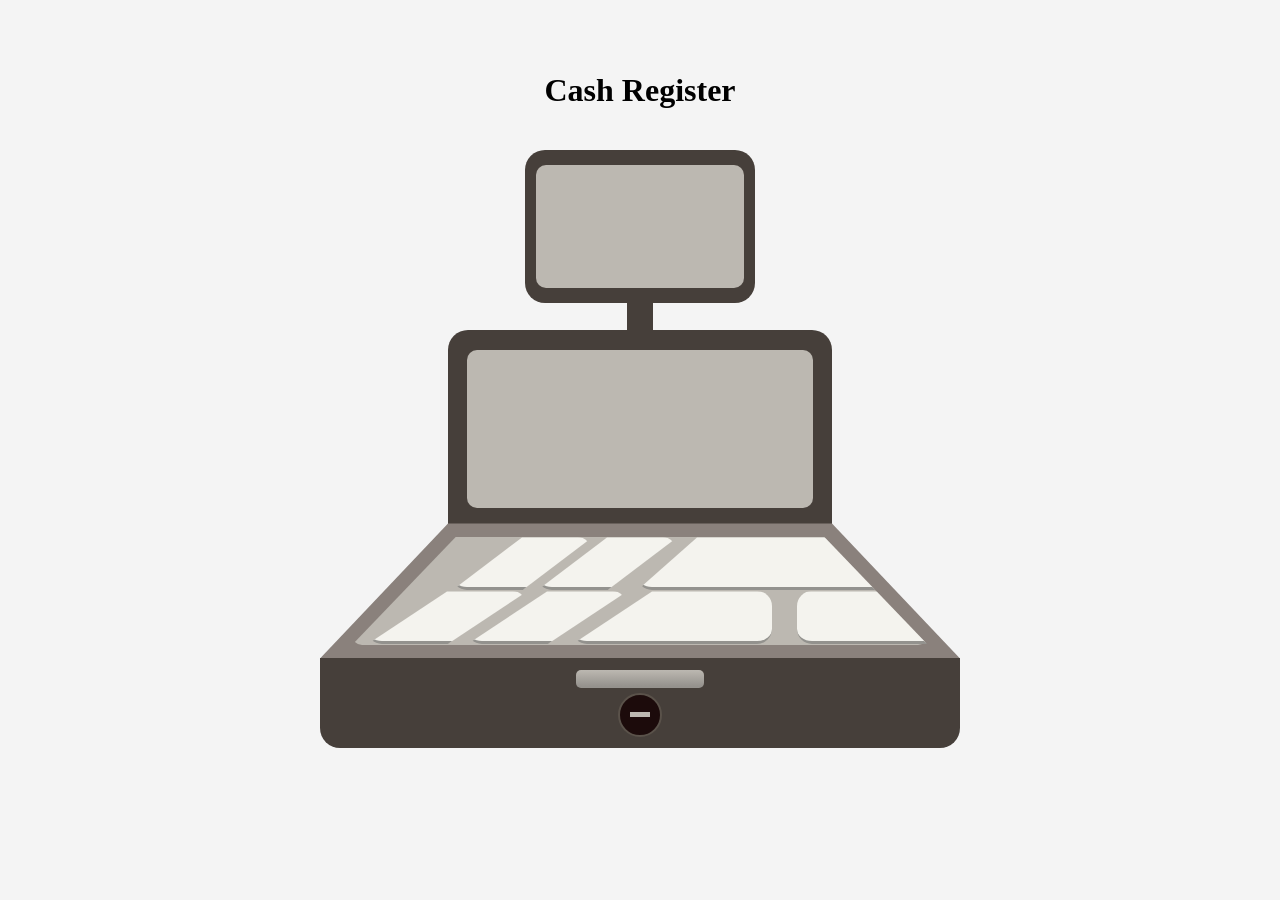
==== cash_register/index.html @ 222a95ea "finished cash register look" ====
<!DOCTYPE html>
<html lang="en">
<head>
    <meta charset="UTF-8">
    <meta name="viewport" content="width=device-width, initial-scale=1.0">
    <title>Cash Register</title>
    <link rel="stylesheet" href="styles.css">
</head>
<body>

<div class = "inner-box">
    <div class = "header">
        <h1>Cash Register</h1>
    </div>
    <div class="customer">

    </div>
    <div class="register">
        <div class = "total-container">
                <div class="total-display">

                </div>
        </div>
            <div class="neck">
            </div>
            <div class="change-info-container">
                <div class="change-display">

                </div>
            </div>
        <div class="bottom-part-container">
            <div class="buttons-container">
                <div class="buttons-display">
                    <div class="first-row-buttons">
                        <div class="button"></div>
                        <div class="button"></div>
                        <div class="button"></div>
                        <div class="button"></div>
                        <div class="button"></div>
                    </div>
                    <div class="second-row-buttons">
                        <div class="button"></div>
                        <div class="button"></div>
                        <div class="button"></div>
                        <div class="button"></div>
                        <div class="button"></div>
                        <div class="button"></div>
                    </div>
                </div>
            </div>
            <div class="drawer-container">
                <div class="drawer-display">

                </div>
                <div class="drawer-lock">
                    <div class="key-hole"></div>
                </div>
            </div>



    </div>

</div>









<script src="script.js"></script>
</body>
</html>
---- cash_register/styles.css ----
:root{
    display: flex;
    flex-direction: column;
    align-items: center;
    justify-content: center;
    height: 100vh;
    overflow: hidden;
}
body {

    background-color: #f4f4f4;
    margin: 0;
    width: 100vw;
    height: 100vh;
    display: flex;
    flex-direction: column;
    align-items: center;
    justify-content: center;

}

.header{

    display: flex;
    align-items: center;
    justify-content: center;
    position: relative;

}

.register, .total-container, .change-info-container, .buttons-container, .drawer-container, .neck,.bottom-part-container{
    border: solid  2px #ccc;
}

.register{
    border: solid  2px #ccc;
    width: 50vw;
    height: 80vh;
    position: relative;
    /*top: -70px;*/
    display: flex;
    flex-direction: column;
    align-items: center;
    border: none;


}

.total-container{
    width: 18vw;
    height: 17vh;
    display: flex;
    align-items: center;
    justify-content: center;
    border-radius: 20px ;
    position: relative;
    top: 20px;
    border:none;
    background: #463f3a;
}

.total-display{
    width: 90%;
    height: 80%;
    background-color: #bcb8b1;
    border-radius: 10px;
    display: flex;
    align-items: center;
    justify-content: center;
    font-size: 1.5rem;
    color: #333;
    border:none;}

.neck{
    width: 2vw;
    height: 3vh;
    display: flex;
    align-items: center;
    position: relative;
    top: 20px;
    border:none;
    background: #463f3a;
}

.change-info-container{
    width: 30vw;
    height: 22vh;
    display: flex;
    align-items: center;
    justify-content: center;
    position: relative;
    top: 20px;
    background: #463f3a;
    border-radius: 20px 20px 0 0;
    border:none;

}

.change-display{
    width: 90%;
    height: 80%;
    background-color: #bcb8b1;
    border-radius: 10px;
    display: flex;
    align-items: center;
    justify-content: center;
    font-size: 1.5rem;
    color: #333;
    border:none;
}

.bottom-part-container{
    width: 50vw;
    height: 34vh;
    display: flex;
    align-items: center;
    position: relative;
    top: 15px;
    flex-direction: column;
    justify-content: center;
    border: none;
    /*border: solid  10px #ccc;*/



}

.buttons-container{
    width: 50vw;
    height: 15vh;
    background: #8a817c;
    clip-path: polygon(20% 0, 80% 0, 100% 100%, 0 100%);
    display: flex;
    align-items: center;
    justify-content: center;
    position: relative;
    top: -40px;
    border: none;


}
.drawer-container{
    width: 50vw;
    height: 10vh;
    position: relative;
    top: -40px;
    background: #463f3a;
    border-radius: 0 0 20px 20px;
    border: none;
    display: flex;
    align-items: center;
    justify-content: center;
    flex-direction: column;
    gap: 5px;

}

.drawer-display{
    border:none;
    width: 20%;
    height: 20%;
    background:linear-gradient(#bcb8b1 0%, #95928d 90%) ;
    border-radius: 5px;
   
    display: flex;
    align-items: center;
    justify-content: center;
    font-size: 1.5rem;
    color: #333;
    position: relative;


}
.drawer-lock{
    width: 40px;
    height: 40px;
    background-color: #1c0b0b;
    border-radius: 50%;
    position: relative;
    margin:0;
    padding: 0;
    border: 2px solid #5a524a;
    display: flex;
    align-items: center;
    justify-content: center;

}

.key-hole {
    width: 20px;
    height: 5px;
    background-color: #bcb8b1;
}

.buttons-display{
    width: 90%;
    height: 80%;
    display: grid;
    /*grid-template-columns: repeat(4, 1fr);*/
    /*grid-template-rows: repeat(2, 1fr);*/

    /*border: solid 2px #ccc;*/
    border-radius: 10px;
    background-color: #bcb8b1;
    clip-path: polygon(18% 0, 82% 0, 100% 100%, 0 100%);

}





.first-row-buttons, .second-row-buttons{

       display: flex;
    align-items: center;
    justify-content: center;
    margin:0;
    padding: 0;

}

.first-row-buttons .button{
    width:140px;
}

.first-row-buttons  .button:first-of-type {


    clip-path: polygon(50% 0, 100% 0, 50% 100%, 0 100%);
    position: relative;
    left: 10px;


}
.first-row-buttons .button:nth-of-type(2) {

    clip-path: polygon(50% 0, 100% 0, 50% 100%, 0 100%);
    position: relative;
    left: -45px

}







.first-row-buttons .button:nth-of-type(3){
    width: 300px;
    clip-path: polygon(20% 0, 80% 0, 100% 100%, 0 100%);
    position: relative;
    left: -85px

}



.first-row-buttons .button:nth-of-type(4) {

    clip-path: polygon(0% 0, 50% 0, 100% 100%, 50% 100%);
    position: relative;
    left: -125px

}


.first-row-buttons .button:last-of-type{

    clip-path: polygon(0% 0, 50% 0, 100% 100%, 50% 100%);
    position: relative;
    left: -180px

}
.second-row-buttons .button{
    width:160px;
}
.second-row-buttons  .button:first-of-type {
    /* style dla pierwszego przycisku */

    clip-path: polygon(50% 0, 100% 0, 50% 100%, 0 100%);
    position: relative;
    left: 15px


}
.second-row-buttons .button:nth-of-type(2) {

    clip-path: polygon(50% 0, 100% 0, 50% 100%, 0 100%);
    position: relative;
    left: -45px

}





.second-row-buttons .button:nth-of-type(3){
    width: 200px;
    clip-path: polygon(40% 0, 100% 0, 100% 100%, 0 100%);
    position: relative;
    left: -100px;
}




.second-row-buttons  .button:nth-of-type(4) {
    width: 200px;
    clip-path: polygon(0 0, 60% 0, 100% 100%, 0 100%);
    position: relative;
    left: -75px;


}
.second-row-buttons  .button:nth-of-type(5) {


    clip-path: polygon(0% 0, 50% 0, 100% 100%, 50% 100%);
    position: relative;
    left: -128px;
    /*right: -200;*/


}

.second-row-buttons  .button:nth-of-type(6) {


    clip-path: polygon(0% 0, 50% 0, 100% 100%, 50% 100%);
    position: relative;
    left: -190px;
    /*right: -200;*/


}
.button{
    background-color: #f4f3ee;
    clip-path: polygon(5% 0, 95% 0, 100% 100%, 0 100%);

    height: 50px;
    color: white;
    border: none;
    border-radius: 15px;
    font-size: 1.5rem;
    cursor: pointer;
    display: flex;
    align-items: center;
    justify-content: center;
    transition: background-color 0.3s ease;
    border-bottom: 3px solid rgb(147, 146, 142);

}

.button:active{
    border-bottom: 1px solid rgb(147, 146, 142);
    transform: translateY(2px);

}

.button:hover{
    background-color: rgba(242, 241, 236, 0.48);
}
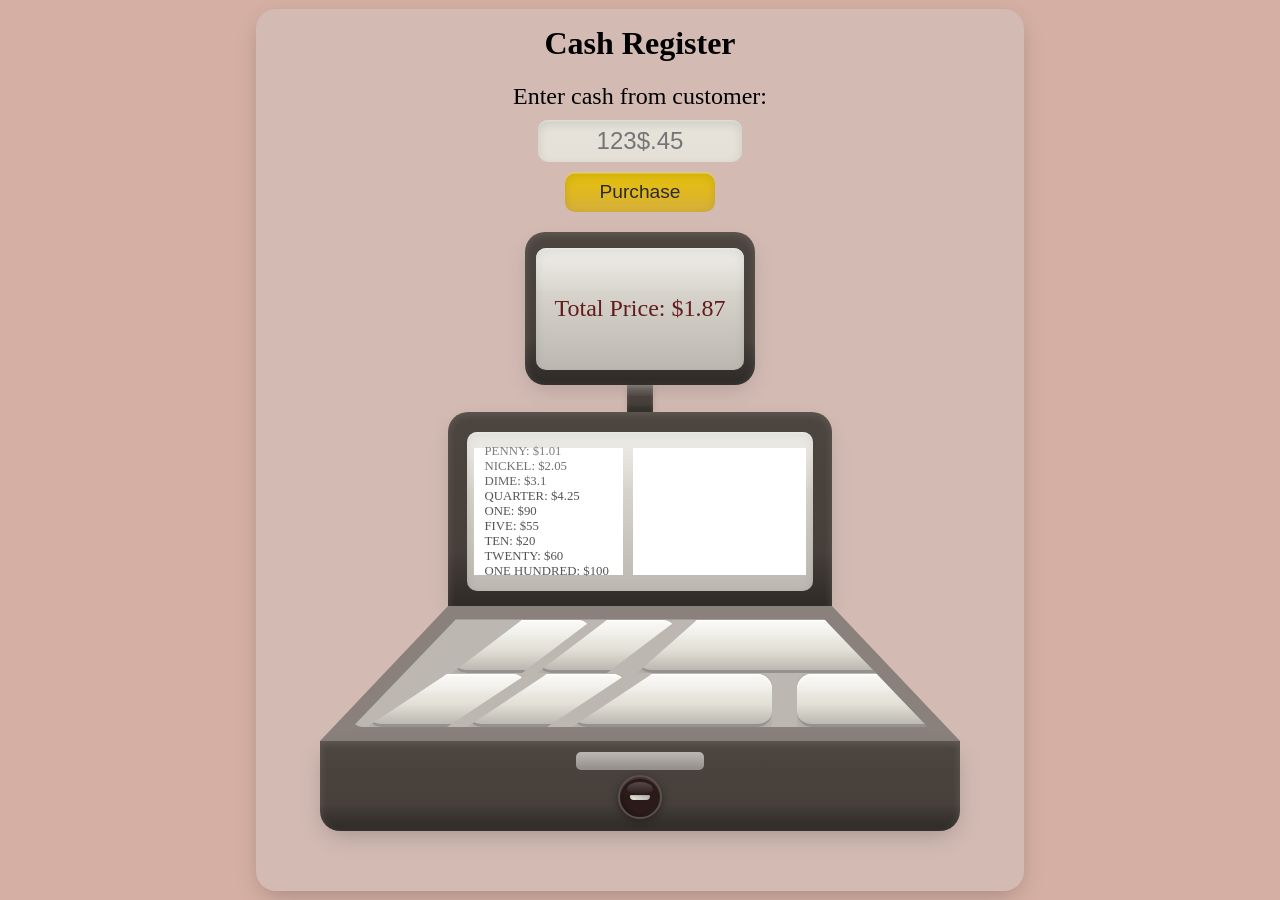
==== commit 506d336f: "added logic finished project" ====
--- a/cash_register/index.html
+++ b/cash_register/index.html
@@ -13,19 +13,26 @@
         <h1>Cash Register</h1>
     </div>
     <div class="customer">
+        <label for="cash">Enter cash from customer:</label>
+        <input id="cash" placeholder="123$.45" type="text">
+        <button id="purchase-btn">Purchase</button>
 
     </div>
     <div class="register">
         <div class = "total-container">
                 <div class="total-display">
+                    <p class="total-text">Total:</p>
 
                 </div>
         </div>
             <div class="neck">
             </div>
             <div class="change-info-container">
+
                 <div class="change-display">
 
+                    <div id="change-in-drawer"></div>
+                    <div id="change-due"></div>
                 </div>
             </div>
         <div class="bottom-part-container">
--- a/cash_register/styles.css
+++ b/cash_register/styles.css
@@ -8,7 +8,7 @@
 }
 body {
 
-    background-color: #f4f4f4;
+    background-color: #d5afa3;
     margin: 0;
     width: 100vw;
     height: 100vh;
@@ -18,7 +18,19 @@
     justify-content: center;
 
 }
-
+.inner-box{
+    width: 60vw;
+    height: 98vh;
+    display: flex;
+    flex-direction: column;
+    align-items: center;
+    justify-content: center;
+    box-shadow: 0 8px 24px -6px rgba(0,0,0,0.25);
+    background-color: rgb(211, 187, 180);
+    border-radius: 20px;
+    position: relative;
+    overflow: hidden;
+}
 .header{
 
     display: flex;
@@ -26,8 +38,55 @@
     justify-content: center;
     position: relative;
 
-}
-
+
+}
+
+.customer{
+    display: flex;
+    align-items: center;
+    justify-content: center;
+    flex-direction: column;
+    gap: 10px;
+    font-size: 1.5rem;
+}
+input{
+    width: 200px;
+    height: 40px;
+    font-size: 1.5rem;
+    text-align: center;
+    border-radius: 10px;
+    border: none;
+    box-shadow: 0 4px 12px -2px rgba(0,0,0,0.15) inset, 0 1.5px 0 0 #fff8 inset;
+    background: linear-gradient(180deg, #e6e3db 0%, #e4e0d7 100%);
+    color: #333;
+    outline: none;
+    transition: box-shadow 0.3s, background 0.3s;
+}
+
+#purchase-btn{
+    width: 150px;
+    height: 40px;
+    font-size: 1.2rem;
+    text-align: center;
+    border-radius: 10px;
+    border: none;
+    box-shadow: 0 4px 12px -2px rgba(0,0,0,0.15) inset, 0 1.5px 0 0 #fff8 inset;
+    background: linear-gradient(180deg, #e8c208 0%, #d5af3a 100%);
+    color: #2c2929;
+    outline: none;
+    cursor: pointer;
+    transition: box-shadow 0.3s, background 0.3s;
+}
+
+#purchase-btn:hover{
+    background: linear-gradient(180deg, #f3d737 0%, #e5b93e 100%);
+}
+
+#purchase-btn:active {
+    box-shadow: 0 2px 8px -2px rgba(0, 0, 0, 0.15) inset, 0 1.5px 0 0 #fff8 inset;
+    transform: translateY(2px);
+
+}
 .register, .total-container, .change-info-container, .buttons-container, .drawer-container, .neck,.bottom-part-container{
     border: solid  2px #ccc;
 }
@@ -46,67 +105,148 @@
 
 }
 
-.total-container{
+.total-container {
     width: 18vw;
     height: 17vh;
     display: flex;
     align-items: center;
     justify-content: center;
-    border-radius: 20px ;
+    border-radius: 20px;
     position: relative;
     top: 20px;
-    border:none;
-    background: #463f3a;
-}
-
-.total-display{
+    border: none;
+    background: linear-gradient(180deg, #4d453f 0%, #463f3a 70%, #2d2926 100%);
+    box-shadow: 0 8px 24px -6px rgba(0,0,0,0.18), 0 2px 8px 0 #fff2 inset;
+    overflow: hidden;
+}
+
+.total-display {
     width: 90%;
     height: 80%;
-    background-color: #bcb8b1;
+    background: linear-gradient(180deg, #e6e3db 0%, #bcb8b1 100%);
+    border-radius: 10px;
+    display: flex;
+    align-items: center;
+    justify-content: center;
+    font-size: 1.5rem;
+    color: #631b1b;
+    border: none;
+    box-shadow: 0 4px 12px -2px rgba(0,0,0,0.15) inset, 0 1.5px 0 0 #fff8 inset;
+    position: relative;
+    overflow: hidden;
+}
+
+
+
+.total-display::after {
+    content: "";
+    position: absolute;
+    top: 0; left: 0; right: 0;
+    height: 35%;
+    background: linear-gradient(180deg, rgba(255,255,255,0.35) 0%, rgba(255,255,255,0.05) 100%);
+    border-radius: 10px 10px 0 0;
+    pointer-events: none;
+    z-index: 1;
+}
+
+.neck {
+    width: 2vw;
+    height: 3vh;
+    display: flex;
+    align-items: center;
+    position: relative;
+    top: 20px;
+    border: none;
+    background: linear-gradient(180deg, #4d453f 0%, #463f3a 70%, #2d2926 100%);
+    box-shadow: 0 2px 8px -2px rgba(0,0,0,0.18), 0 1px 4px 0 #fff2 inset;
+
+    overflow: hidden;
+}
+
+.neck::after {
+    content: "";
+    position: absolute;
+    top: 0; left: 0; right: 0;
+    height: 40%;
+    background: linear-gradient(180deg, rgba(255,255,255,0.22) 0%, rgba(255,255,255,0.03) 100%);
+
+    pointer-events: none;
+    z-index: 1;
+}
+.change-info-container {
+    width: 30vw;
+    height: 22vh;
+    display: flex;
+    align-items: center;
+    justify-content: center;
+    position: relative;
+    top: 20px;
+    background: linear-gradient(180deg, #4d453f 0%, #463f3a 70%, #2d2926 100%);
+    border-radius: 20px 20px 0 0;
+    border: none;
+    box-shadow: 0 8px 24px -6px rgba(0,0,0,0.18), 0 2px 8px 0 #fff2 inset;
+    overflow: hidden;
+    flex-direction: column;
+}
+
+.change-display {
+    width: 90%;
+    height: 80%;
+    background: linear-gradient(180deg, #e6e3db 0%, #bcb8b1 100%);
     border-radius: 10px;
     display: flex;
     align-items: center;
     justify-content: center;
     font-size: 1.5rem;
     color: #333;
-    border:none;}
-
-.neck{
-    width: 2vw;
-    height: 3vh;
-    display: flex;
-    align-items: center;
-    position: relative;
-    top: 20px;
-    border:none;
-    background: #463f3a;
-}
-
-.change-info-container{
-    width: 30vw;
-    height: 22vh;
-    display: flex;
-    align-items: center;
-    justify-content: center;
-    position: relative;
-    top: 20px;
-    background: #463f3a;
-    border-radius: 20px 20px 0 0;
-    border:none;
-
-}
-
-.change-display{
-    width: 90%;
+    border: none;
+    box-shadow: 0 4px 12px -2px rgba(0,0,0,0.15) inset, 0 1.5px 0 0 #fff8 inset;
+    position: relative;
+    overflow: hidden;
+    flex-direction: row;
+    gap:10px
+}
+
+#change-in-drawer{
+    font-size:0.8rem;
+    color: #555;
+    position: relative;
+    width: 40%;
     height: 80%;
-    background-color: #bcb8b1;
-    border-radius: 10px;
-    display: flex;
-    align-items: center;
-    justify-content: center;
-    font-size: 1.5rem;
-    color: #333;
-    border:none;
+    background: #ffffff;
+    display: flex;
+    align-items: flex-start;
+    justify-content: center;
+    flex-direction: column;
+    padding-left: 10px;
+
+}
+
+#change-due{
+    font-size: 1.2rem;
+    color: #555;
+    position: relative;
+
+    width: 50%;
+    height: 80%;
+    background: #ffffff;
+    display: flex;
+    align-items: center;
+    justify-content: center;
+
+
+
+}
+
+.change-display::after {
+    content: "";
+    position: absolute;
+    top: 0; left: 0; right: 0;
+    height: 35%;
+    background: linear-gradient(180deg, rgba(255,255,255,0.35) 0%, rgba(255,255,255,0.05) 100%);
+    border-radius: 10px 10px 0 0;
+    pointer-events: none;
+    z-index: 1;
 }
 
 .bottom-part-container{
@@ -139,12 +279,12 @@
 
 
 }
-.drawer-container{
+.drawer-container {
     width: 50vw;
     height: 10vh;
     position: relative;
     top: -40px;
-    background: #463f3a;
+    background: linear-gradient(180deg, #4d453f 0%, #463f3a 70%, #2d2926 100%);
     border-radius: 0 0 20px 20px;
     border: none;
     display: flex;
@@ -152,16 +292,16 @@
     justify-content: center;
     flex-direction: column;
     gap: 5px;
-
-}
-
+    box-shadow: 0 8px 24px -6px rgba(0,0,0,0.25), 0 2px 8px 0 #fff2 inset;
+    overflow: hidden;
+}
 .drawer-display{
     border:none;
     width: 20%;
     height: 20%;
     background:linear-gradient(#bcb8b1 0%, #95928d 90%) ;
     border-radius: 5px;
-   
+
     display: flex;
     align-items: center;
     justify-content: center;
@@ -171,25 +311,39 @@
 
 
 }
-.drawer-lock{
+.drawer-lock {
     width: 40px;
     height: 40px;
-    background-color: #1c0b0b;
+    background: radial-gradient(ellipse at 60% 30%, #2a1a1a 60%, #1c0b0b 100%);
     border-radius: 50%;
     position: relative;
-    margin:0;
+    margin: 0;
     padding: 0;
     border: 2px solid #5a524a;
     display: flex;
     align-items: center;
     justify-content: center;
-
+    box-shadow: 0 2px 8px 0 rgba(0,0,0,0.35), 0 1.5px 0 0 #fff2 inset;
+    overflow: hidden;
+}
+
+.drawer-lock::after {
+    content: "";
+    position: absolute;
+    top: 5px; left: 7px; right: 7px;
+    height: 12px;
+    background: linear-gradient(180deg, rgba(223, 215, 215, 0.25) 0%, rgba(255,255,255,0.02) 100%);
+    border-radius: 50% 50% 40% 40%/60% 60% 40% 40%;
+    pointer-events: none;
+    z-index: 1;
 }
 
 .key-hole {
     width: 20px;
     height: 5px;
-    background-color: #bcb8b1;
+    background: linear-gradient(90deg, #e6e3db 0%, #bcb8b1 100%);
+    border-radius: 3px 3px 8px 8px/3px 3px 8px 8px;
+    box-shadow: 0 1px 2px 0 rgba(0,0,0,0.18) inset;
 }
 
 .buttons-display{
@@ -336,12 +490,11 @@
 
 
 }
-.button{
-    background-color: #f4f3ee;
+.button {
+    background: linear-gradient(180deg, #f7f6f2 0%, #e2e0d6 60%, #bcb8b1 100%);
     clip-path: polygon(5% 0, 95% 0, 100% 100%, 0 100%);
-
     height: 50px;
-    color: white;
+    color: #2d2d2d;
     border: none;
     border-radius: 15px;
     font-size: 1.5rem;
@@ -349,9 +502,22 @@
     display: flex;
     align-items: center;
     justify-content: center;
-    transition: background-color 0.3s ease;
+    transition: background 0.3s, box-shadow 0.3s;
     border-bottom: 3px solid rgb(147, 146, 142);
-
+    box-shadow: 0 6px 16px -4px rgba(0,0,0,0.18), 0 1.5px 0 0 #fff inset;
+    position: relative;
+    overflow: hidden;
+}
+
+.button::after {
+    content: "";
+    position: absolute;
+    top: 0; left: 0; right: 0;
+    height: 40%;
+    background: linear-gradient(180deg, rgba(255,255,255,0.45) 0%, rgba(255,255,255,0.05) 100%);
+    border-radius: 15px 15px 0 0;
+    pointer-events: none;
+    z-index: 1;
 }
 
 .button:active{
